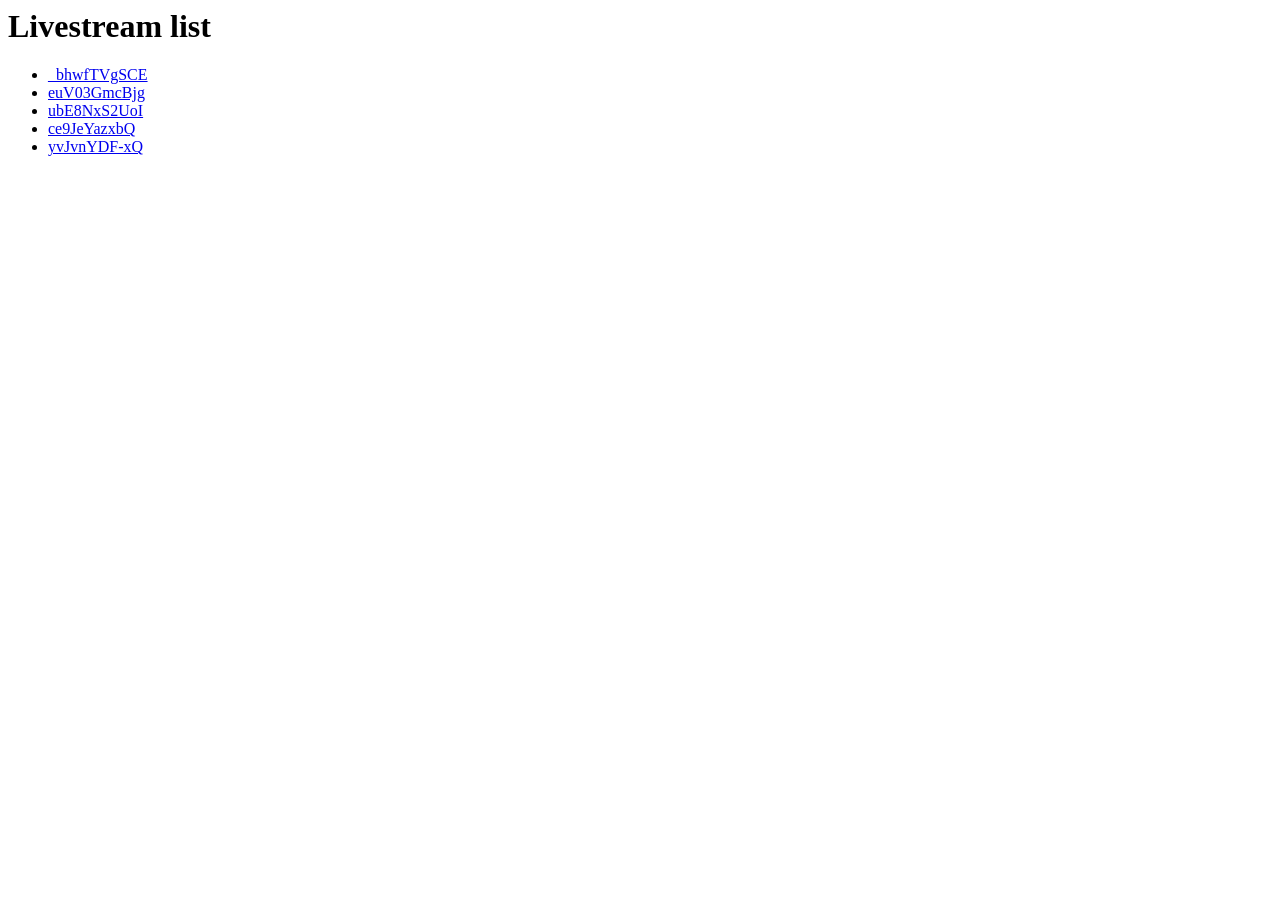
==== docs/index.html @ 5744566d "rename" ====
<html>
<body>
<h1>Livestream list</h1>
<ul>
<li><a href="/_bhwfTVgSCE.html">_bhwfTVgSCE</a></li><li><a href="/euV03GmcBjg.html">euV03GmcBjg</a></li><li><a href="/ubE8NxS2UoI.html">ubE8NxS2UoI</a></li><li><a href="/ce9JeYazxbQ.html">ce9JeYazxbQ</a></li><li><a href="/yvJvnYDF-xQ.html">yvJvnYDF-xQ</a></li>
</ul>
</body>
</html>
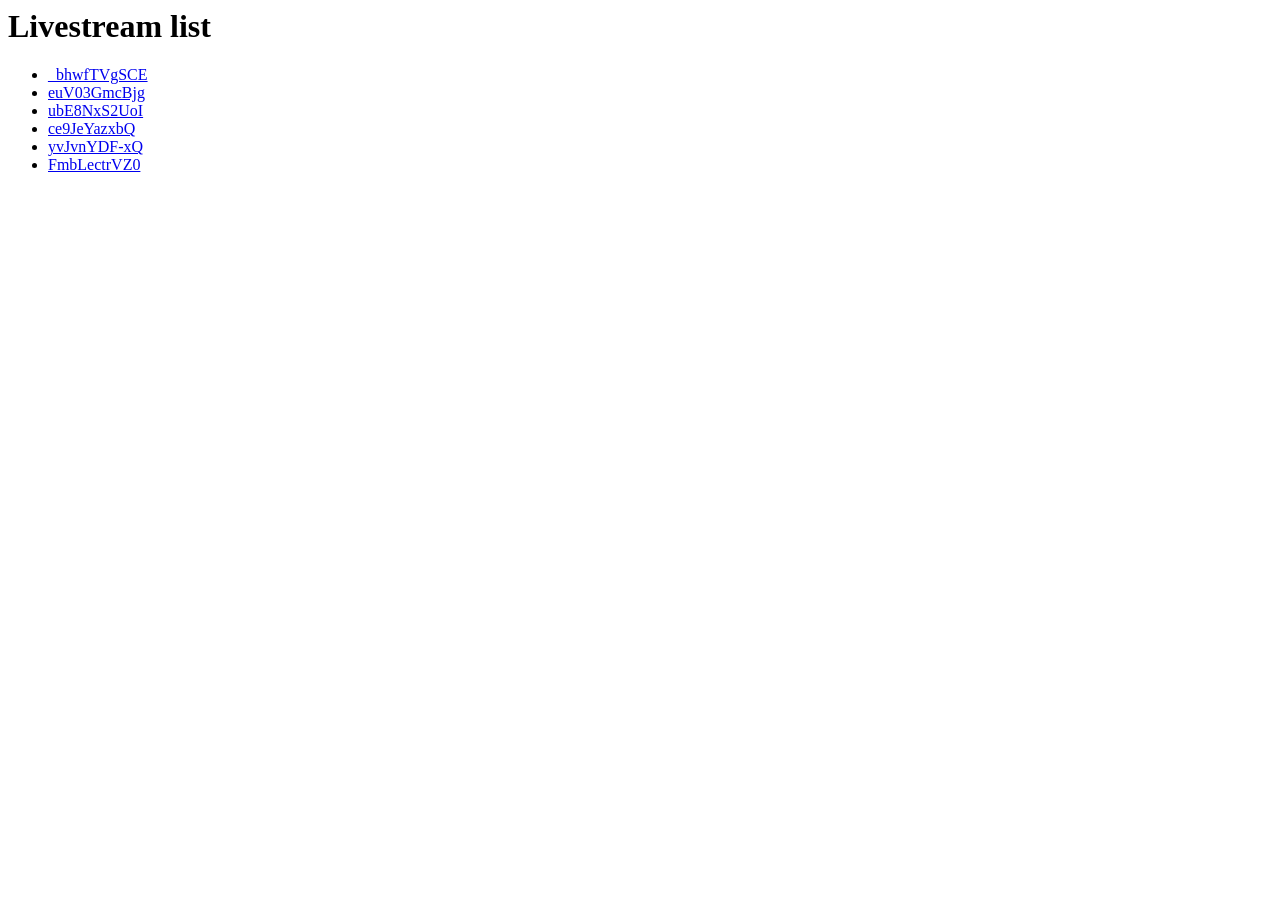
==== commit 56355afd: "Updated contents by pub.sh" ====
--- a/docs/index.html
+++ b/docs/index.html
@@ -3,7 +3,13 @@
 <body>
 <h1>Livestream list</h1>
 <ul>
-<li><a href="/_bhwfTVgSCE.html">_bhwfTVgSCE</a></li><li><a href="/euV03GmcBjg.html">euV03GmcBjg</a></li><li><a href="/ubE8NxS2UoI.html">ubE8NxS2UoI</a></li><li><a href="/ce9JeYazxbQ.html">ce9JeYazxbQ</a></li><li><a href="/yvJvnYDF-xQ.html">yvJvnYDF-xQ</a></li>
+<li><a href="./v_bhwfTVgSCE.html">_bhwfTVgSCE</a></li>
+<li><a href="./veuV03GmcBjg.html">euV03GmcBjg</a></li>
+<li><a href="./vubE8NxS2UoI.html">ubE8NxS2UoI</a></li>
+<li><a href="./vce9JeYazxbQ.html">ce9JeYazxbQ</a></li>
+<li><a href="./vyvJvnYDF-xQ.html">yvJvnYDF-xQ</a></li>
+<li><a href="./vFmbLectrVZ0.html">FmbLectrVZ0</a></li>
+
 </ul>
 </body>
 </html>
